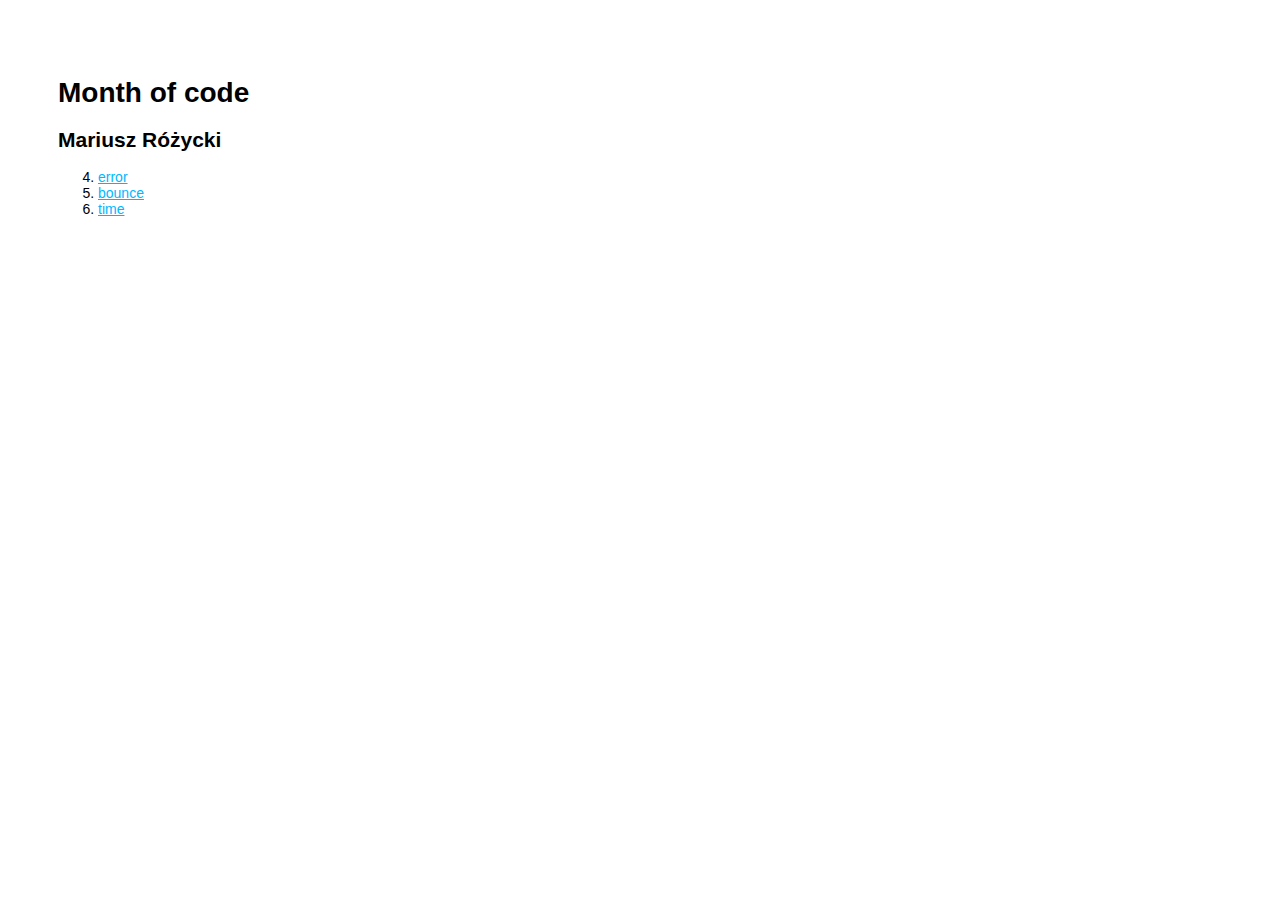
==== index.html @ 336e5944 "Bugfix in day 4" ====
<!doctype html>
<html>
  <head>
    <title>Month of code</title>
    <meta charset="utf-8" />
    <link rel="stylesheet" href="style.css" />
  </head>

  <body>
    <h1>Month of code</h1>
    <h2>Mariusz Różycki</h2>

    <ol start="4">
      <li><a href="4-error">error</a></li>
      <li><a href="5-bounce">bounce</a></li>
      <li><a href="6-time">time</a></li>
    </ol>
  </body>
</html>
---- style.css ----
body {
  padding: 50px;
  font: 14px "Lucida Grande", Helvetica, Arial, sans-serif;
}

a {
  color: #00B7FF;
}
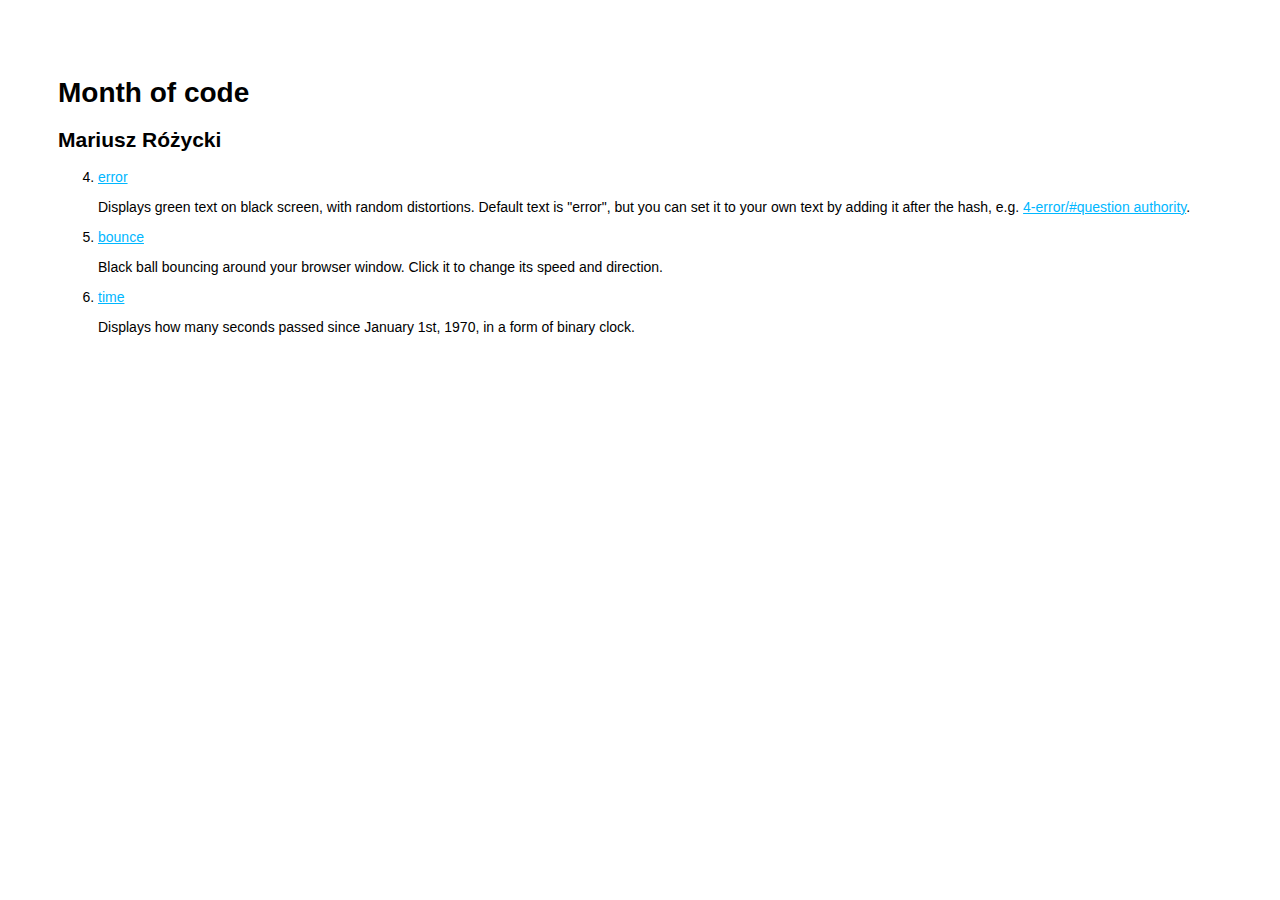
==== commit 0ce72d53: "Explanations in index" ====
--- a/index.html
+++ b/index.html
@@ -11,9 +11,29 @@
     <h2>Mariusz Różycki</h2>
 
     <ol start="4">
-      <li><a href="4-error">error</a></li>
-      <li><a href="5-bounce">bounce</a></li>
-      <li><a href="6-time">time</a></li>
+      <li>
+        <p><a href="4-error">error</a></p>
+        <p>
+          Displays green text on black screen, with random distortions.
+          Default text is "error", but you can set it to your own text
+          by adding it after the hash, e.g. 
+          <a href="4-error/#question%20authority">4-error/#question authority</a>.
+        </p>    
+      </li>
+      <li>
+        <p><a href="5-bounce">bounce</a></p>
+        <p>
+          Black ball bouncing around your browser window. Click it to change
+          its speed and direction.
+        </p>    
+      </li>
+      <li>
+        <p><a href="6-time">time</a></p>
+        <p>
+          Displays how many seconds passed since January 1st, 1970, in a form
+          of binary clock.
+        </p>    
+      </li>
     </ol>
   </body>
 </html>
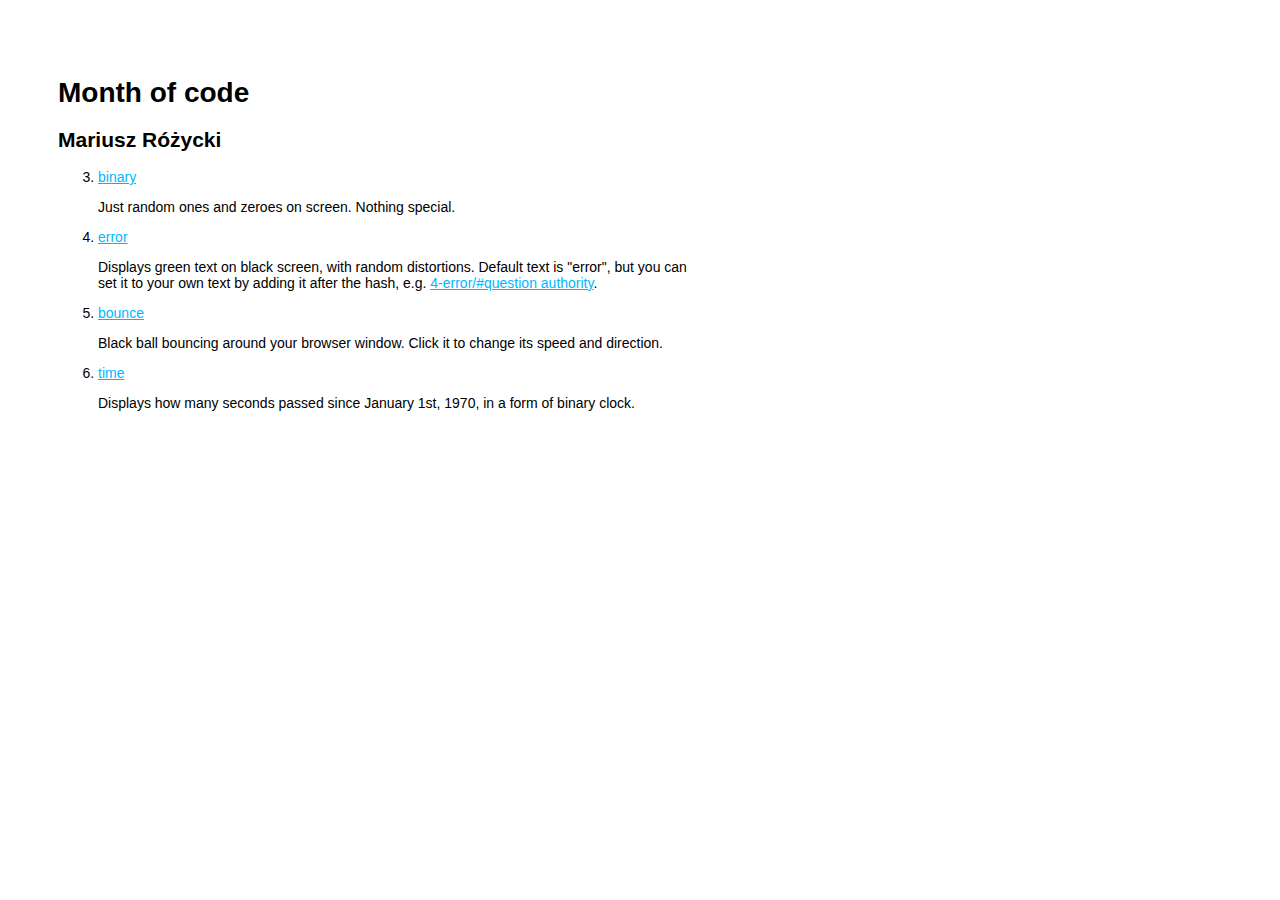
==== commit dbbf9654: "Merge" ====
--- a/index.html
+++ b/index.html
@@ -10,7 +10,13 @@
     <h1>Month of code</h1>
     <h2>Mariusz Różycki</h2>
 
-    <ol start="4">
+    <ol start="3">
+      <li>
+        <p><a href="3-binary">binary</a></p>
+        <p>
+	  Just random ones and zeroes on screen. Nothing special.
+        </p>    
+      </li>
       <li>
         <p><a href="4-error">error</a></p>
         <p>
--- a/style.css
+++ b/style.css
@@ -6,3 +6,7 @@
 a {
   color: #00B7FF;
 }
+
+ol {
+  max-width: 600px;
+}
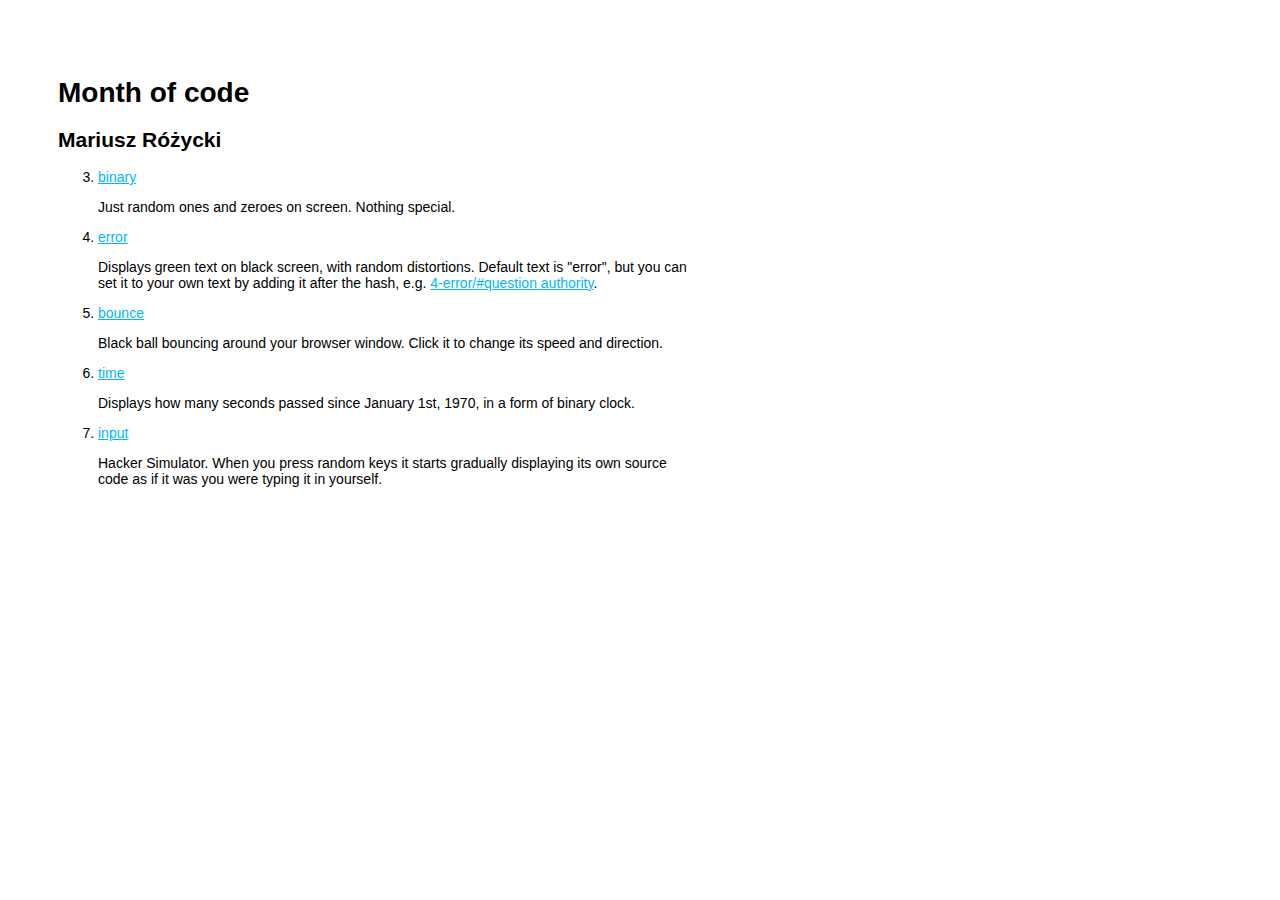
==== commit 973de400: "Day 7: Input, description in index" ====
--- a/index.html
+++ b/index.html
@@ -40,6 +40,13 @@
           of binary clock.
         </p>    
       </li>
+      <li>
+      	<p><a href="7-input">input</a></p>
+      	<p>
+          Hacker Simulator. When you press random keys it starts gradually displaying
+          its own source code as if it was you were typing it in yourself.
+      	</p>
+      </li>
     </ol>
   </body>
 </html>
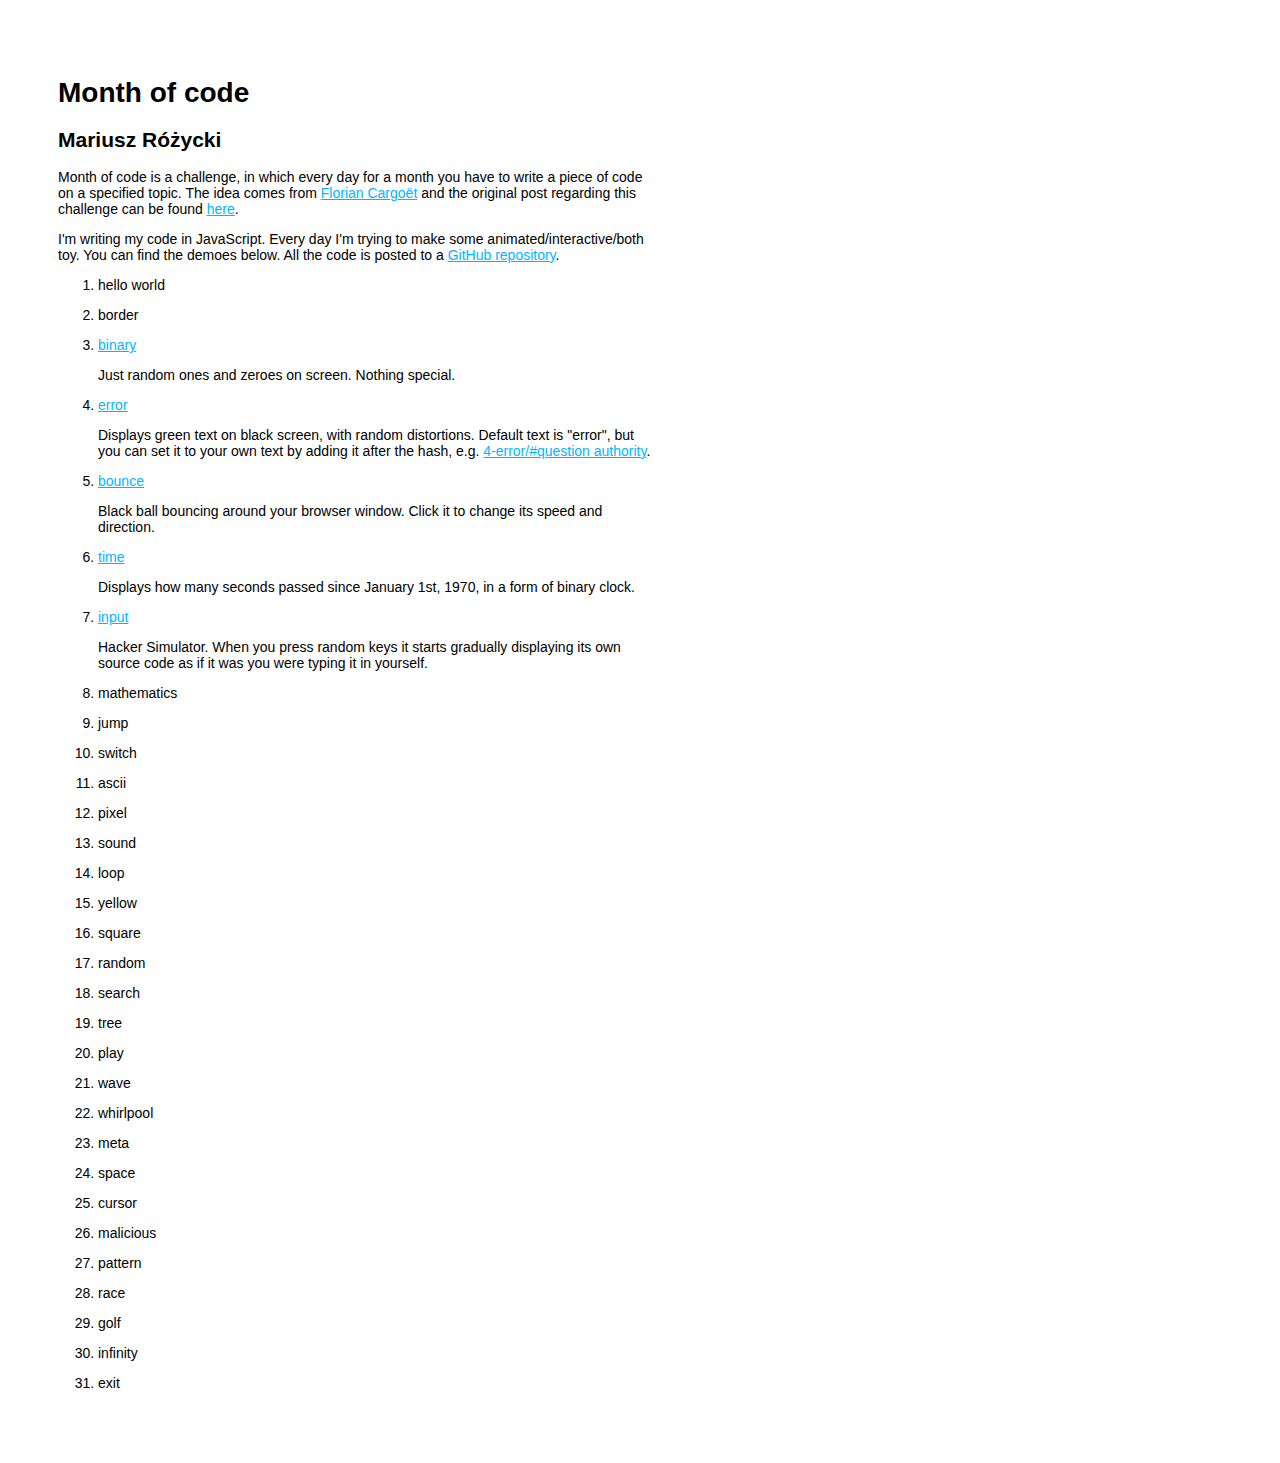
==== commit d2da5bad: "Index update" ====
--- a/index.html
+++ b/index.html
@@ -7,46 +7,87 @@
   </head>
 
   <body>
-    <h1>Month of code</h1>
-    <h2>Mariusz Różycki</h2>
+    <div id="wrapper">
+      <h1>Month of code</h1>
+      <h2>Mariusz Różycki</h2>
+      <p>
+	Month of code is a challenge, in which every day for a month you have
+	to write a piece of code on a specified topic. The idea comes from
+	<a href="http://blog.floriancargoet.com/">Florian Cargoët</a> and
+	the original post regarding this challenge can be found
+	<a href="http://blog.floriancargoet.com/2014/02/one-month-of-code/">here</a>.
+      </p>
+      <p>
+	I'm writing my code in JavaScript. Every day I'm trying to make some
+	animated/interactive/both toy. You can find the demoes below.
+	All the code is posted to a 
+	<a href="https://github.com/mrozycki/month-of-code">GitHub repository</a>.
+      </p>
 
-    <ol start="3">
-      <li>
-        <p><a href="3-binary">binary</a></p>
-        <p>
-	  Just random ones and zeroes on screen. Nothing special.
-        </p>    
-      </li>
-      <li>
-        <p><a href="4-error">error</a></p>
-        <p>
-          Displays green text on black screen, with random distortions.
-          Default text is "error", but you can set it to your own text
-          by adding it after the hash, e.g. 
-          <a href="4-error/#question%20authority">4-error/#question authority</a>.
-        </p>    
-      </li>
-      <li>
-        <p><a href="5-bounce">bounce</a></p>
-        <p>
-          Black ball bouncing around your browser window. Click it to change
-          its speed and direction.
-        </p>    
-      </li>
-      <li>
-        <p><a href="6-time">time</a></p>
-        <p>
-          Displays how many seconds passed since January 1st, 1970, in a form
-          of binary clock.
-        </p>    
-      </li>
-      <li>
-      	<p><a href="7-input">input</a></p>
-      	<p>
-          Hacker Simulator. When you press random keys it starts gradually displaying
-          its own source code as if it was you were typing it in yourself.
-      	</p>
-      </li>
-    </ol>
+      <ol>
+	<li><p>hello world</p></li>
+	<li><p>border</p></li>
+	<li>
+	  <p><a href="3-binary">binary</a></p>
+	  <p>
+	    Just random ones and zeroes on screen. Nothing special.
+	  </p>    
+	</li>
+	<li>
+	  <p><a href="4-error">error</a></p>
+	  <p>
+	    Displays green text on black screen, with random distortions.
+	    Default text is "error", but you can set it to your own text
+	    by adding it after the hash, e.g. 
+	    <a href="4-error/#question%20authority">4-error/#question authority</a>.
+	  </p>    
+	</li>
+	<li>
+	  <p><a href="5-bounce">bounce</a></p>
+	  <p>
+	    Black ball bouncing around your browser window. Click it to change
+	    its speed and direction.
+	  </p>    
+	</li>
+	<li>
+	  <p><a href="6-time">time</a></p>
+	  <p>
+	    Displays how many seconds passed since January 1st, 1970, in a form
+	    of binary clock.
+	  </p>    
+	</li>
+	<li>
+	  <p><a href="7-input">input</a></p>
+	  <p>
+	    Hacker Simulator. When you press random keys it starts gradually displaying
+	    its own source code as if it was you were typing it in yourself.
+	  </p>
+	</li>
+	<li><p>mathematics</p></li>
+	<li><p>jump</p></li>
+	<li><p>switch</p></li>
+	<li><p>ascii</p></li>
+	<li><p>pixel</p></li>
+	<li><p>sound</p></li>
+	<li><p>loop</p></li>
+	<li><p>yellow</p></li>
+	<li><p>square</p></li>
+	<li><p>random</p></li>
+	<li><p>search</p></li>
+	<li><p>tree</p></li>
+	<li><p>play</p></li>
+	<li><p>wave</p></li>
+	<li><p>whirlpool</p></li>
+	<li><p>meta</p></li>
+	<li><p>space</p></li>
+	<li><p>cursor</p></li>
+	<li><p>malicious</p></li>
+	<li><p>pattern</p></li>
+	<li><p>race</p></li>
+	<li><p>golf</p></li>
+	<li><p>infinity</p></li>
+	<li><p>exit</p></li>
+      </ol>
+    </div>
   </body>
 </html>
--- a/style.css
+++ b/style.css
@@ -7,6 +7,6 @@
   color: #00B7FF;
 }
 
-ol {
+#wrapper {
   max-width: 600px;
 }
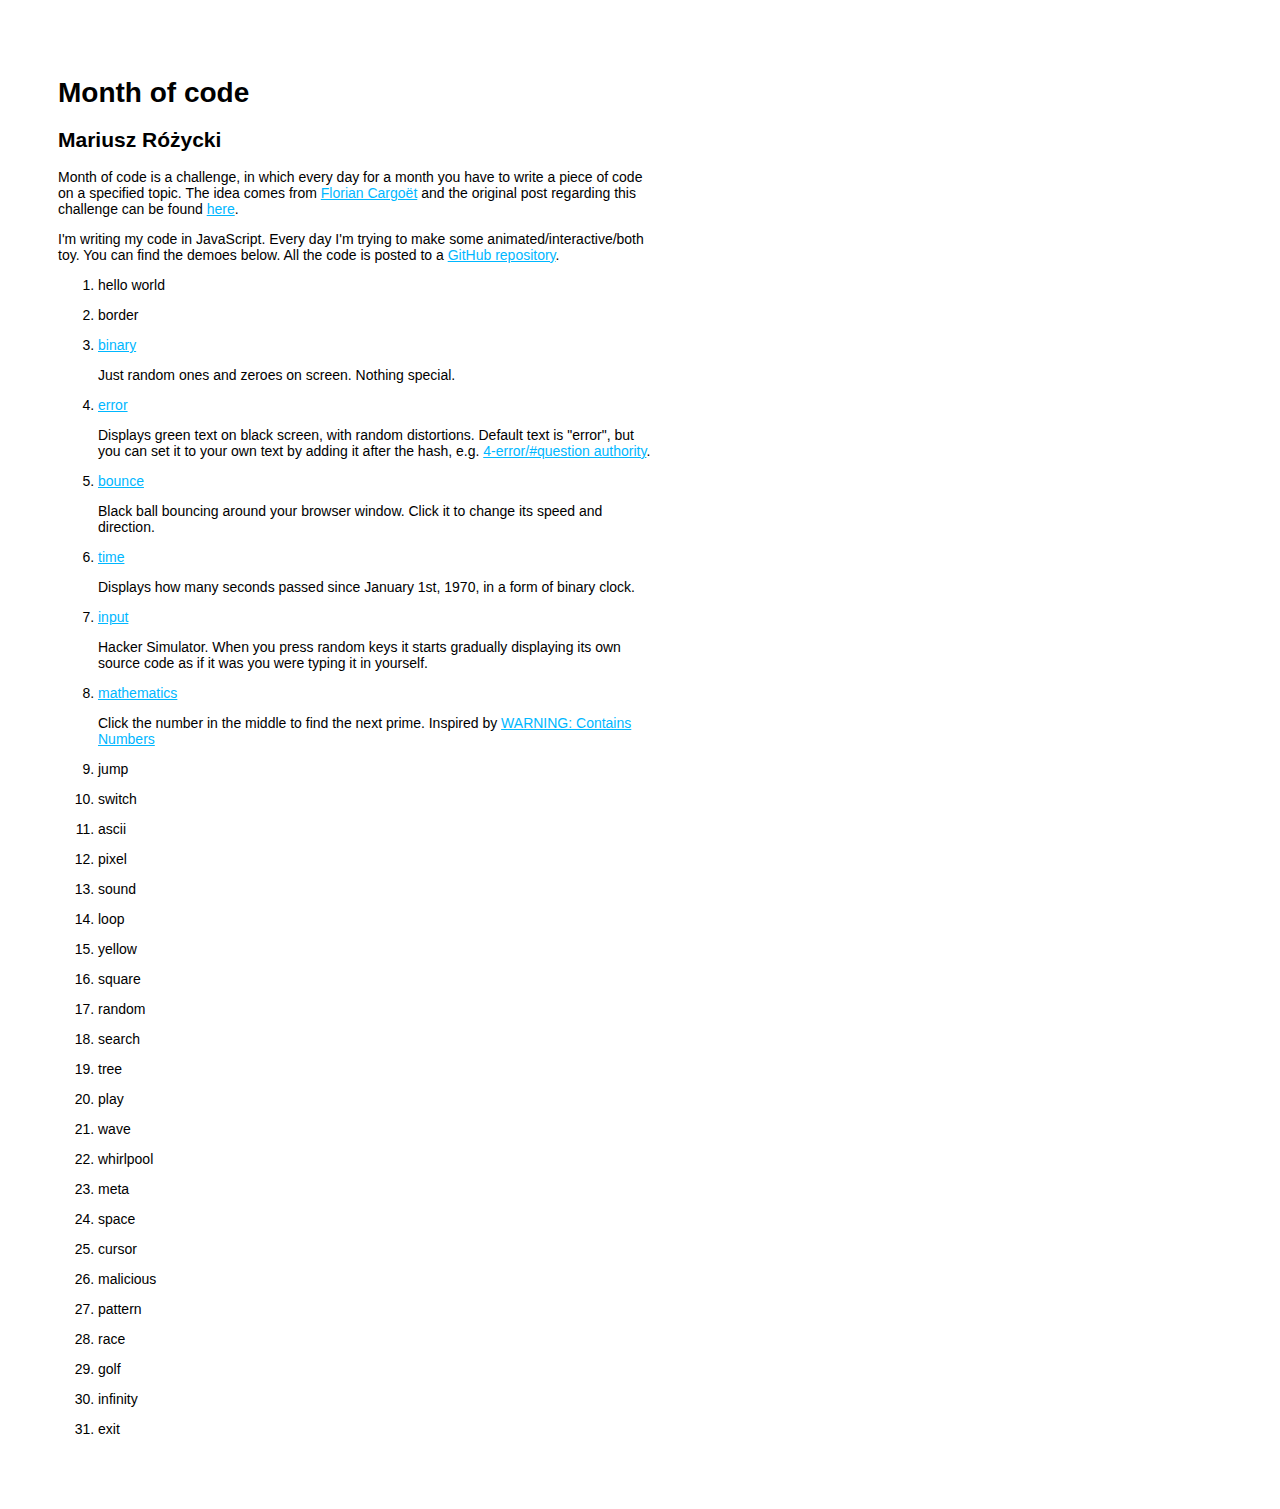
==== commit 41d8a519: "Day 8: Mathematics" ====
--- a/index.html
+++ b/index.html
@@ -63,7 +63,14 @@
 	    its own source code as if it was you were typing it in yourself.
 	  </p>
 	</li>
-	<li><p>mathematics</p></li>
+	<li>
+	  <p><a href="8-mathematics">mathematics</a></p>
+	  <p>
+	    Click the number in the middle to find the next prime. Inspired
+	    by <a href="http://www.youtube.com/watch?v=8UqCyepX3AI">WARNING:
+	    Contains Numbers</a>
+	  </p>
+	</li>
 	<li><p>jump</p></li>
 	<li><p>switch</p></li>
 	<li><p>ascii</p></li>
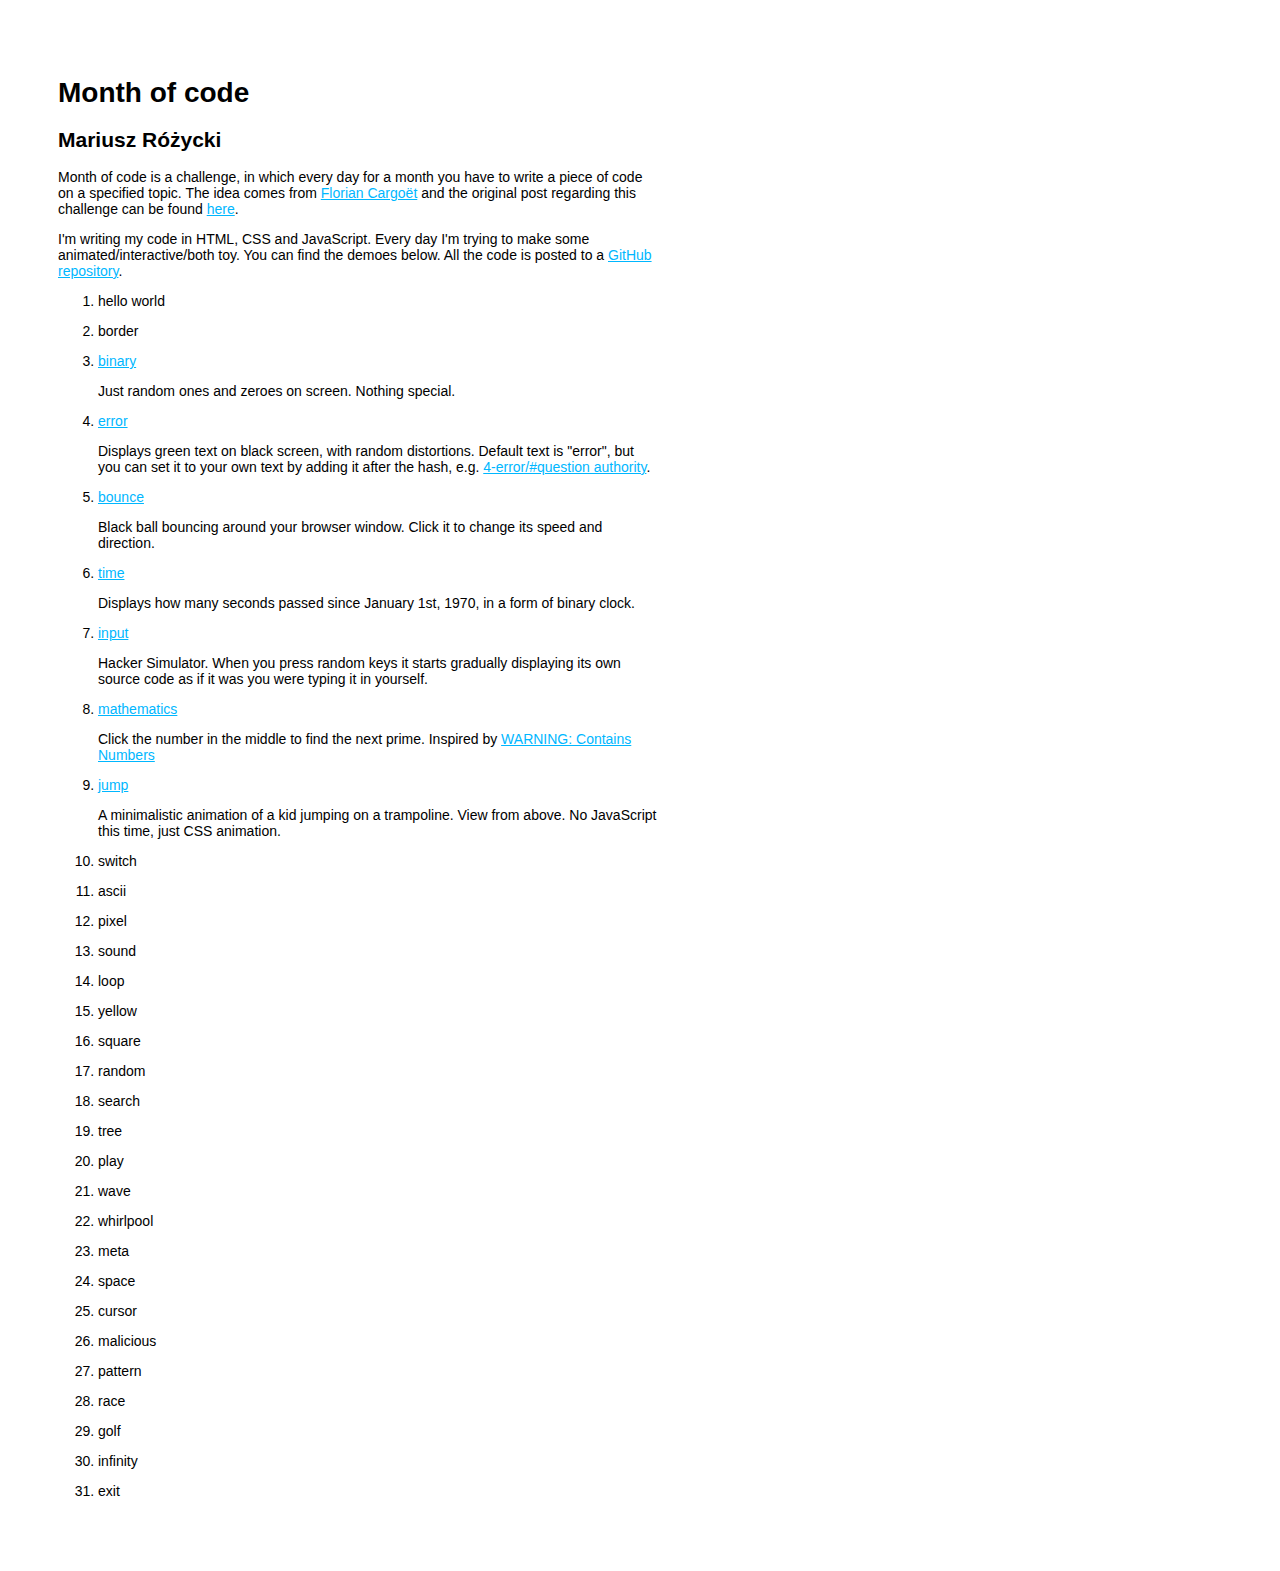
==== commit a8589f7e: "Index" ====
--- a/index.html
+++ b/index.html
@@ -18,9 +18,9 @@
 	<a href="http://blog.floriancargoet.com/2014/02/one-month-of-code/">here</a>.
       </p>
       <p>
-	I'm writing my code in JavaScript. Every day I'm trying to make some
-	animated/interactive/both toy. You can find the demoes below.
-	All the code is posted to a 
+	I'm writing my code in HTML, CSS and JavaScript. Every day I'm trying 
+	to make some animated/interactive/both toy. You can find the demoes 
+	below. All the code is posted to a 
 	<a href="https://github.com/mrozycki/month-of-code">GitHub repository</a>.
       </p>
 
@@ -71,7 +71,13 @@
 	    Contains Numbers</a>
 	  </p>
 	</li>
-	<li><p>jump</p></li>
+	<li>
+	  <p><a href="9-jump">jump</a></p>
+	  <p>
+	    A minimalistic animation of a kid jumping on a trampoline. View
+	    from above. No JavaScript this time, just CSS animation.
+	  </p>
+	</li>
 	<li><p>switch</p></li>
 	<li><p>ascii</p></li>
 	<li><p>pixel</p></li>
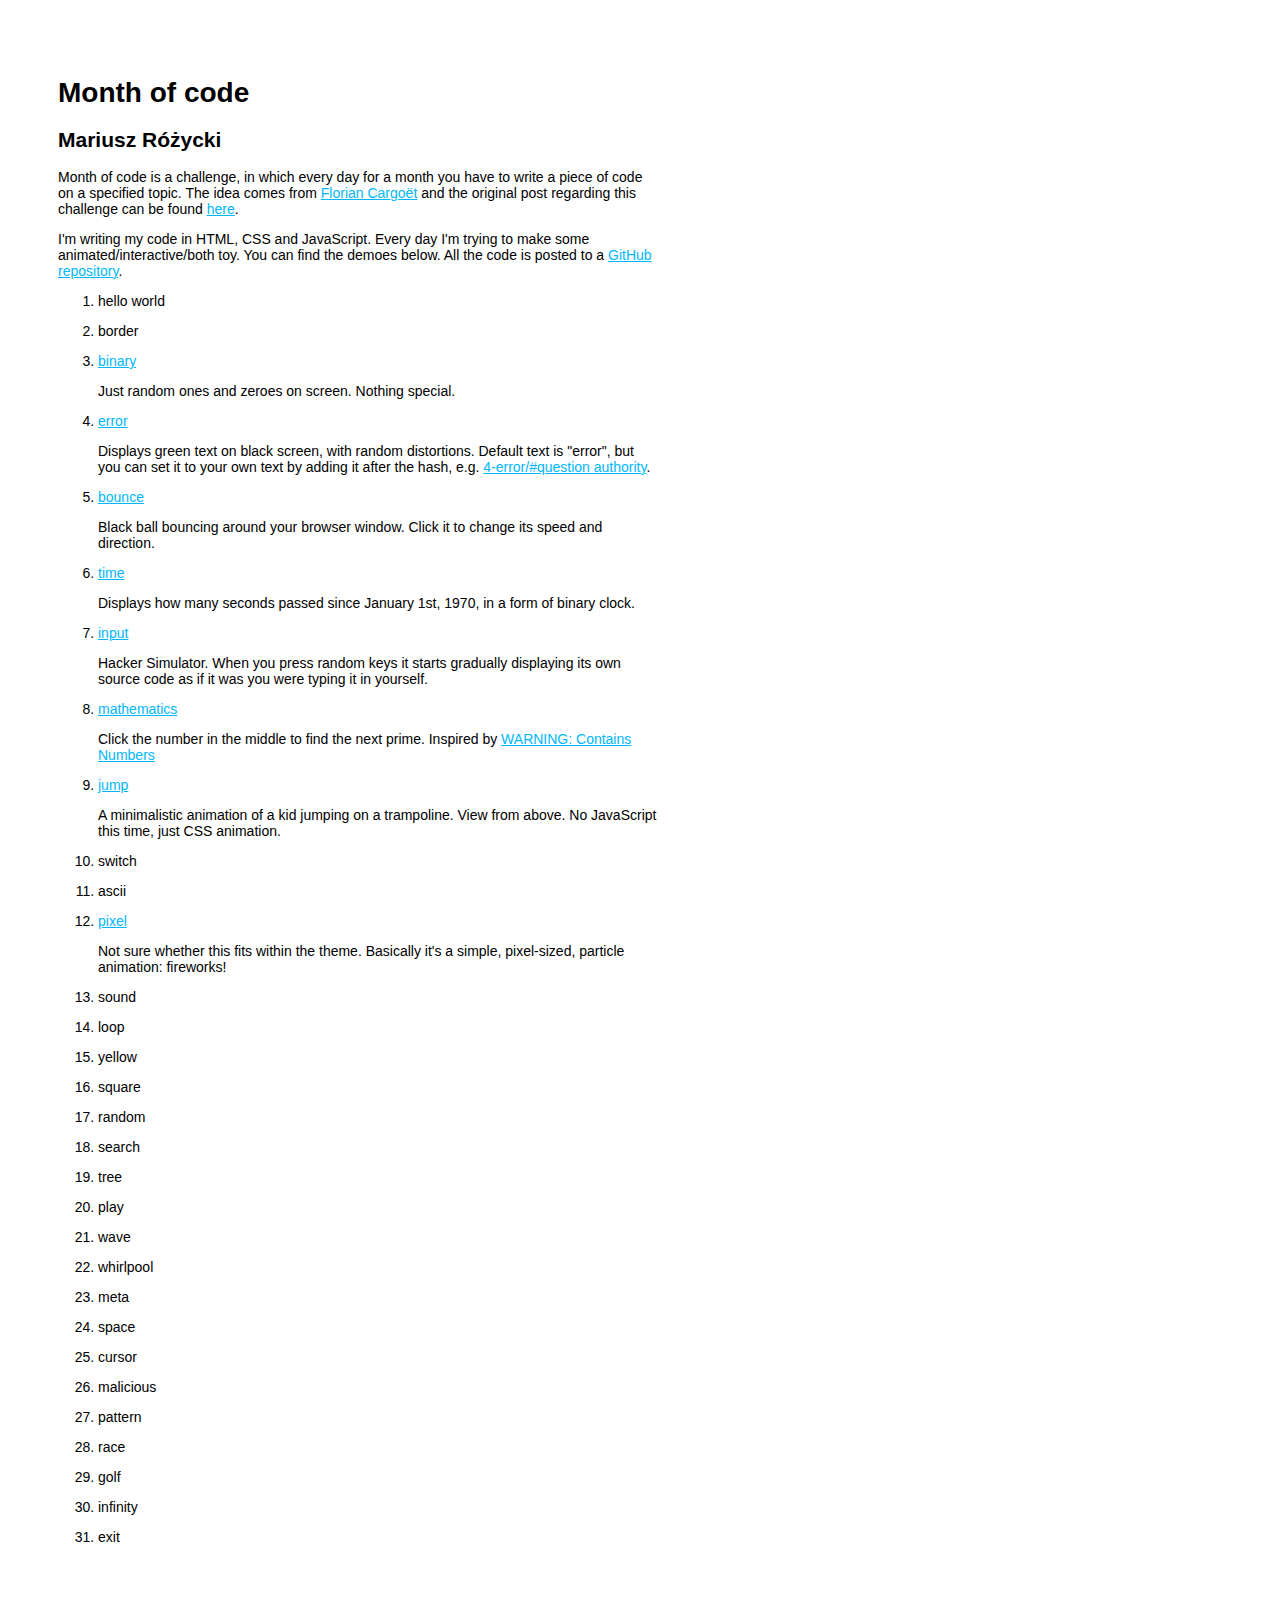
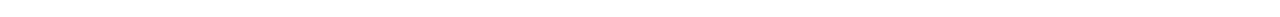
==== commit 4eaa8f5e: "Day 12: Pixel (fireworks)" ====
--- a/index.html
+++ b/index.html
@@ -80,7 +80,13 @@
 	</li>
 	<li><p>switch</p></li>
 	<li><p>ascii</p></li>
-	<li><p>pixel</p></li>
+	<li>
+	  <p><a href="12-pixel">pixel</a></p>
+	  <p>
+	    Not sure whether this fits within the theme. Basically it's a
+	    simple, pixel-sized, particle animation: fireworks!
+	  </p>
+	</li>
 	<li><p>sound</p></li>
 	<li><p>loop</p></li>
 	<li><p>yellow</p></li>
